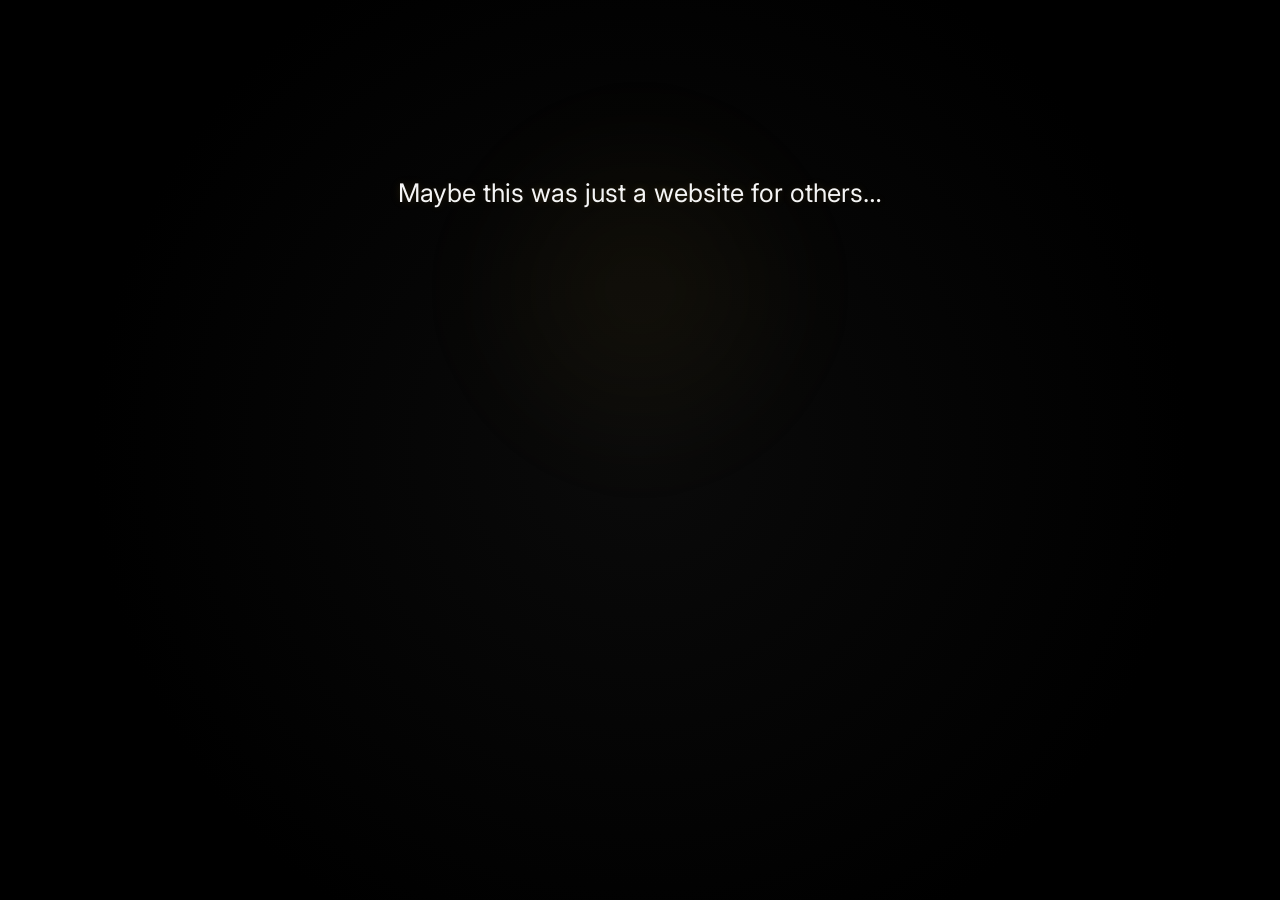
==== final.html @ 0adf1249 "Create final.html" ====
<!DOCTYPE html>
<html lang="en">
<head>
  <meta charset="UTF-8" />
  <meta name="viewport" content="width=device-width, initial-scale=1.0" />
  <title>One Last Thing...</title>

  <link href="https://fonts.googleapis.com/css2?family=Cinzel:wght@500;700&family=Inter:wght@300;400;500;600&display=swap" rel="stylesheet">

  <style>
    * {
      margin: 0;
      padding: 0;
      box-sizing: border-box;
    }

    body {
      background: radial-gradient(circle at center, #0a0a0a 0%, #000000 70%);
      color: #f8f4e8;
      font-family: 'Inter', sans-serif;
      height: 100vh;
      overflow: hidden;
      display: flex;
      justify-content: center;
      align-items: center;
      text-align: center;
      padding: 30px;
    }

    .final-container {
      max-width: 900px;
      width: 100%;
    }

    .line {
      opacity: 0;
      transform: translateY(25px);
      margin: 18px 0;
      font-size: clamp(1.2rem, 2vw, 2rem);
      line-height: 1.8;
      color: #f5f5f5;
      text-shadow: 0 0 8px rgba(212, 175, 55, 0.15),
                   0 0 16px rgba(212, 175, 55, 0.08);
      transition: opacity 1.4s ease, transform 1.4s ease;
    }

    .line.show {
      opacity: 1;
      transform: translateY(0);
    }

    .gold {
      color: #d4af37;
      font-family: 'Cinzel', serif;
      font-weight: 600;
      text-shadow: 0 0 10px rgba(212, 175, 55, 0.3),
                   0 0 20px rgba(212, 175, 55, 0.15);
    }

    .red {
      color: #c0392b;
      text-shadow: 0 0 10px rgba(192, 57, 43, 0.25),
                   0 0 20px rgba(192, 57, 43, 0.12);
    }

    .final-sign {
      margin-top: 40px;
      opacity: 0;
      font-size: 1rem;
      color: #aaa;
      letter-spacing: 1px;
      transition: opacity 1.5s ease;
    }

    .final-sign.show {
      opacity: 1;
    }

    .back-home {
      display: inline-block;
      margin-top: 35px;
      padding: 12px 28px;
      border-radius: 30px;
      text-decoration: none;
      color: #f5f5f5;
      border: 1px solid rgba(212, 175, 55, 0.35);
      background: rgba(255, 255, 255, 0.02);
      font-weight: 500;
      opacity: 0;
      transform: translateY(15px);
      transition: all 0.6s ease;
    }

    .back-home.show {
      opacity: 1;
      transform: translateY(0);
    }

    .back-home:hover {
      background: #d4af37;
      color: #000;
      box-shadow: 0 0 18px rgba(212, 175, 55, 0.25);
    }

    /* subtle ambient glow */
    body::before {
      content: "";
      position: fixed;
      width: 400px;
      height: 400px;
      background: radial-gradient(circle, rgba(212,175,55,0.06), transparent 70%);
      top: 10%;
      left: 50%;
      transform: translateX(-50%);
      filter: blur(30px);
      pointer-events: none;
    }

    @media (max-width: 600px) {
      .line {
        margin: 14px 0;
        line-height: 1.7;
      }
    }
  </style>
</head>
<body>

  <div class="final-container">
    <p class="line">Maybe this was just a website for others…</p>
    <p class="line">But for me…</p>
    <p class="line">It was a way to say <span class="gold">thank you</span>.</p>
    <p class="line">For your <span class="gold">care</span>.</p>
    <p class="line">For your <span class="gold">patience</span>.</p>
    <p class="line">For being in my life.</p>
    <p class="line gold red">You are truly special, Renu Mishra ❤️</p>

    <p class="final-sign">— Your Dever, Swayam 💟</p>

    <a href="index.html" class="back-home">Back to Home</a>
  </div>

  <script>
    const lines = document.querySelectorAll(".line");
    const sign = document.querySelector(".final-sign");
    const button = document.querySelector(".back-home");

    lines.forEach((line, index) => {
      setTimeout(() => {
        line.classList.add("show");
      }, index * 2200);
    });

    setTimeout(() => {
      sign.classList.add("show");
    }, lines.length * 2200 + 800);

    setTimeout(() => {
      button.classList.add("show");
    }, lines.length * 2200 + 1800);
  </script>

</body>
</html>
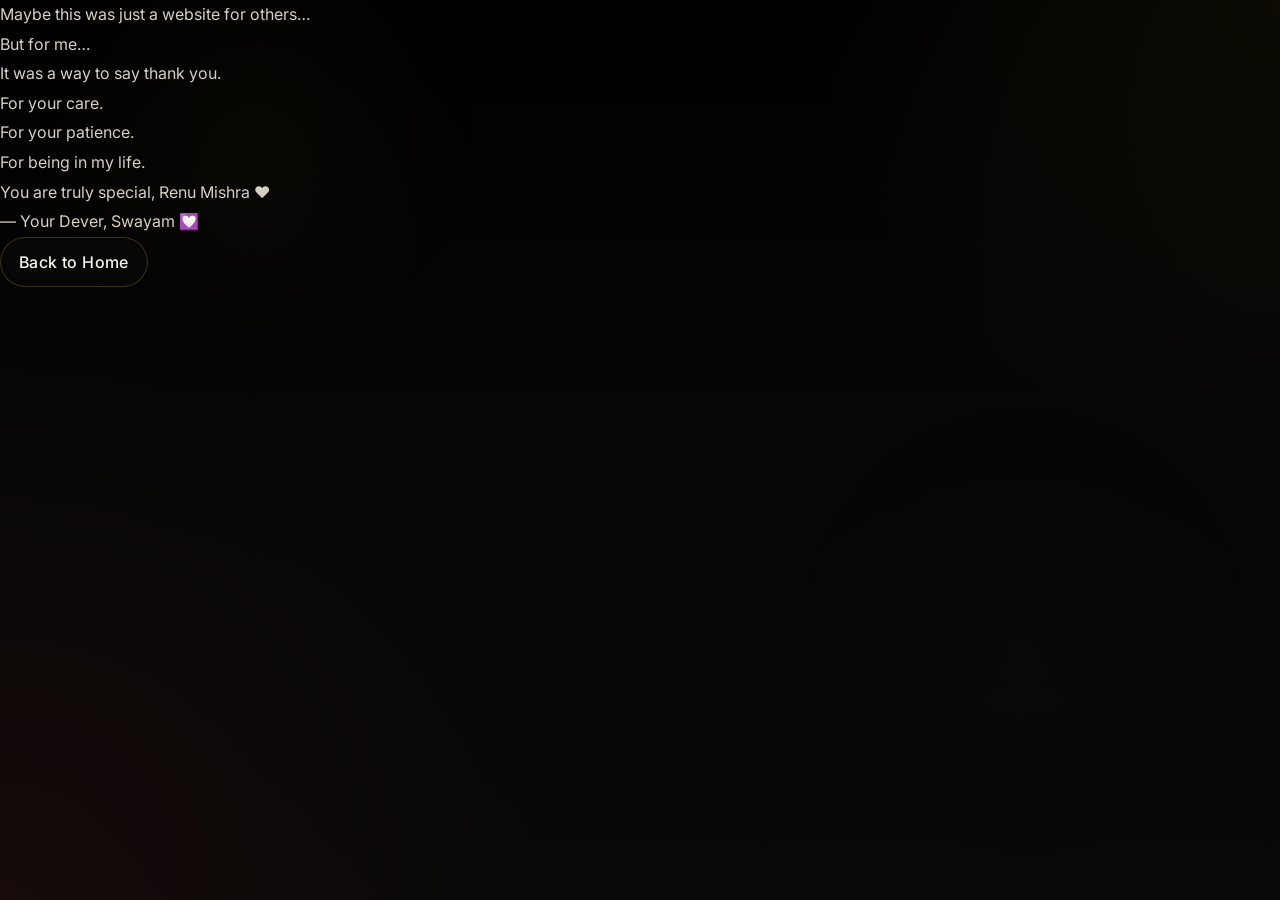
==== commit 86151210: "Update final.html" ====
--- a/final.html
+++ b/final.html
@@ -6,159 +6,24 @@
   <title>One Last Thing...</title>
 
   <link href="https://fonts.googleapis.com/css2?family=Cinzel:wght@500;700&family=Inter:wght@300;400;500;600&display=swap" rel="stylesheet">
-
-  <style>
-    * {
-      margin: 0;
-      padding: 0;
-      box-sizing: border-box;
-    }
-
-    body {
-      background: radial-gradient(circle at center, #0a0a0a 0%, #000000 70%);
-      color: #f8f4e8;
-      font-family: 'Inter', sans-serif;
-      height: 100vh;
-      overflow: hidden;
-      display: flex;
-      justify-content: center;
-      align-items: center;
-      text-align: center;
-      padding: 30px;
-    }
-
-    .final-container {
-      max-width: 900px;
-      width: 100%;
-    }
-
-    .line {
-      opacity: 0;
-      transform: translateY(25px);
-      margin: 18px 0;
-      font-size: clamp(1.2rem, 2vw, 2rem);
-      line-height: 1.8;
-      color: #f5f5f5;
-      text-shadow: 0 0 8px rgba(212, 175, 55, 0.15),
-                   0 0 16px rgba(212, 175, 55, 0.08);
-      transition: opacity 1.4s ease, transform 1.4s ease;
-    }
-
-    .line.show {
-      opacity: 1;
-      transform: translateY(0);
-    }
-
-    .gold {
-      color: #d4af37;
-      font-family: 'Cinzel', serif;
-      font-weight: 600;
-      text-shadow: 0 0 10px rgba(212, 175, 55, 0.3),
-                   0 0 20px rgba(212, 175, 55, 0.15);
-    }
-
-    .red {
-      color: #c0392b;
-      text-shadow: 0 0 10px rgba(192, 57, 43, 0.25),
-                   0 0 20px rgba(192, 57, 43, 0.12);
-    }
-
-    .final-sign {
-      margin-top: 40px;
-      opacity: 0;
-      font-size: 1rem;
-      color: #aaa;
-      letter-spacing: 1px;
-      transition: opacity 1.5s ease;
-    }
-
-    .final-sign.show {
-      opacity: 1;
-    }
-
-    .back-home {
-      display: inline-block;
-      margin-top: 35px;
-      padding: 12px 28px;
-      border-radius: 30px;
-      text-decoration: none;
-      color: #f5f5f5;
-      border: 1px solid rgba(212, 175, 55, 0.35);
-      background: rgba(255, 255, 255, 0.02);
-      font-weight: 500;
-      opacity: 0;
-      transform: translateY(15px);
-      transition: all 0.6s ease;
-    }
-
-    .back-home.show {
-      opacity: 1;
-      transform: translateY(0);
-    }
-
-    .back-home:hover {
-      background: #d4af37;
-      color: #000;
-      box-shadow: 0 0 18px rgba(212, 175, 55, 0.25);
-    }
-
-    /* subtle ambient glow */
-    body::before {
-      content: "";
-      position: fixed;
-      width: 400px;
-      height: 400px;
-      background: radial-gradient(circle, rgba(212,175,55,0.06), transparent 70%);
-      top: 10%;
-      left: 50%;
-      transform: translateX(-50%);
-      filter: blur(30px);
-      pointer-events: none;
-    }
-
-    @media (max-width: 600px) {
-      .line {
-        margin: 14px 0;
-        line-height: 1.7;
-      }
-    }
-  </style>
+  <link rel="stylesheet" href="style.css" />
 </head>
-<body>
+<body class="final-page">
 
   <div class="final-container">
-    <p class="line">Maybe this was just a website for others…</p>
-    <p class="line">But for me…</p>
-    <p class="line">It was a way to say <span class="gold">thank you</span>.</p>
-    <p class="line">For your <span class="gold">care</span>.</p>
-    <p class="line">For your <span class="gold">patience</span>.</p>
-    <p class="line">For being in my life.</p>
-    <p class="line gold red">You are truly special, Renu Mishra ❤️</p>
+    <p class="final-line">Maybe this was just a website for others…</p>
+    <p class="final-line">But for me…</p>
+    <p class="final-line">It was a way to say <span class="gold-text">thank you</span>.</p>
+    <p class="final-line">For your <span class="gold-text">care</span>.</p>
+    <p class="final-line">For your <span class="gold-text">patience</span>.</p>
+    <p class="final-line">For being in my life.</p>
+    <p class="final-line final-special">You are truly special, Renu Mishra ❤️</p>
 
     <p class="final-sign">— Your Dever, Swayam 💟</p>
 
-    <a href="index.html" class="back-home">Back to Home</a>
+    <a href="index.html" class="btn final-btn">Back to Home</a>
   </div>
 
-  <script>
-    const lines = document.querySelectorAll(".line");
-    const sign = document.querySelector(".final-sign");
-    const button = document.querySelector(".back-home");
-
-    lines.forEach((line, index) => {
-      setTimeout(() => {
-        line.classList.add("show");
-      }, index * 2200);
-    });
-
-    setTimeout(() => {
-      sign.classList.add("show");
-    }, lines.length * 2200 + 800);
-
-    setTimeout(() => {
-      button.classList.add("show");
-    }, lines.length * 2200 + 1800);
-  </script>
-
+  <script src="script.js"></script>
 </body>
 </html>
--- a/style.css
+++ b/style.css
@@ -0,0 +1,912 @@
+/* =========================================================
+   RESET + ROOT
+========================================================= */
+:root {
+  --bg-black: #030303;
+  --bg-deep: #080808;
+  --bg-soft: #111111;
+  --panel: rgba(255, 255, 255, 0.035);
+
+  --text-main: #f5f1e8;
+  --text-soft: #d7d0c4;
+  --text-muted: #a89f90;
+
+  --gold: #d4af37;
+  --gold-soft: #f5d67b;
+  --gold-glow: rgba(212, 175, 55, 0.22);
+
+  --red: #b33a32;
+  --red-soft: rgba(179, 58, 50, 0.18);
+
+  --border-gold: rgba(212, 175, 55, 0.18);
+  --border-soft: rgba(255, 255, 255, 0.08);
+
+  --shadow-deep: 0 20px 60px rgba(0, 0, 0, 0.75);
+  --shadow-gold: 0 0 35px rgba(212, 175, 55, 0.08);
+
+  --radius-xl: 24px;
+  --radius-lg: 18px;
+  --radius-pill: 999px;
+
+  --ease-smooth: 0.6s ease;
+  --ease-cinematic: 1s ease;
+}
+
+* {
+  margin: 0;
+  padding: 0;
+  box-sizing: border-box;
+}
+
+html {
+  scroll-behavior: smooth;
+}
+
+body {
+  min-height: 100vh;
+  overflow-x: hidden;
+  background:
+    radial-gradient(circle at top center, rgba(212, 175, 55, 0.05), transparent 28%),
+    radial-gradient(circle at 85% 85%, rgba(179, 58, 50, 0.04), transparent 22%),
+    linear-gradient(180deg, #000000 0%, #050505 40%, #090909 100%);
+  color: var(--text-main);
+  font-family: 'Inter', 'Open Sans', sans-serif;
+  opacity: 1;
+  transition: opacity 0.5s ease;
+  position: relative;
+}
+
+/* subtle cinematic ambient layer */
+body::before {
+  content: "";
+  position: fixed;
+  inset: 0;
+  pointer-events: none;
+  z-index: 0;
+  background:
+    radial-gradient(circle at 20% 15%, rgba(212, 175, 55, 0.03), transparent 18%),
+    radial-gradient(circle at 80% 70%, rgba(179, 58, 50, 0.025), transparent 20%);
+}
+
+/* =========================================================
+   TYPOGRAPHY
+========================================================= */
+h1, h2, h3 {
+  font-family: 'Cinzel', serif;
+  letter-spacing: 0.8px;
+}
+
+p {
+  line-height: 1.85;
+  color: var(--text-soft);
+}
+
+strong,
+b,
+span.highlight-text {
+  color: var(--gold-soft);
+}
+
+/* =========================================================
+   GENERIC ANIMATIONS
+========================================================= */
+.fade-in {
+  animation: fadeIn 1.2s ease forwards;
+}
+
+.fade-section {
+  opacity: 0;
+  transform: translateY(24px);
+  transition: opacity 0.9s ease, transform 0.9s ease;
+}
+
+.fade-section.visible,
+.scene.visible {
+  opacity: 1;
+  transform: translateY(0);
+}
+
+@keyframes fadeIn {
+  from {
+    opacity: 0;
+    transform: translateY(18px);
+  }
+  to {
+    opacity: 1;
+    transform: translateY(0);
+  }
+}
+
+/* =========================================================
+   SHARED BUTTONS
+========================================================= */
+.btn,
+.enter-btn {
+  display: inline-flex;
+  align-items: center;
+  justify-content: center;
+  gap: 8px;
+  border: none;
+  outline: none;
+  cursor: pointer;
+  text-decoration: none;
+  font-weight: 600;
+  letter-spacing: 0.4px;
+  transition: all var(--ease-smooth);
+  border-radius: var(--radius-pill);
+  font-family: 'Inter', sans-serif;
+}
+
+.enter-btn {
+  padding: 14px 28px;
+  color: #111;
+  background: linear-gradient(135deg, var(--gold-soft), var(--gold));
+  box-shadow:
+    0 0 18px rgba(212, 175, 55, 0.16),
+    0 10px 25px rgba(0, 0, 0, 0.35);
+  font-size: 0.95rem;
+}
+
+.enter-btn:hover {
+  transform: translateY(-2px) scale(1.02);
+  box-shadow:
+    0 0 26px rgba(212, 175, 55, 0.25),
+    0 14px 28px rgba(0, 0, 0, 0.4);
+}
+
+.btn {
+  padding: 14px 22px;
+  min-height: 50px;
+  border: 1px solid rgba(212, 175, 55, 0.24);
+  color: var(--text-main);
+  background: rgba(255, 255, 255, 0.02);
+  backdrop-filter: blur(8px);
+}
+
+.btn:hover {
+  transform: translateY(-3px);
+}
+
+.btn-gold {
+  background: linear-gradient(135deg, rgba(212, 175, 55, 0.95), rgba(164, 128, 26, 0.95));
+  color: #0b0b0b;
+  border-color: transparent;
+  box-shadow: 0 0 18px rgba(212, 175, 55, 0.14);
+}
+
+.btn-gold:hover {
+  box-shadow: 0 0 24px rgba(212, 175, 55, 0.22);
+}
+
+.btn-outline {
+  background: rgba(255, 255, 255, 0.015);
+  color: var(--gold-soft);
+}
+
+.btn-outline:hover {
+  background: rgba(212, 175, 55, 0.06);
+  border-color: rgba(212, 175, 55, 0.42);
+}
+
+/* =========================================================
+   INTRO SCREEN (INDEX.HTML)
+========================================================= */
+#intro-screen {
+  position: fixed;
+  inset: 0;
+  z-index: 9999;
+  display: flex;
+  align-items: center;
+  justify-content: center;
+  padding: 24px;
+  background:
+    radial-gradient(circle at 50% 20%, rgba(212, 175, 55, 0.08), transparent 30%),
+    linear-gradient(180deg, rgba(0,0,0,0.96), rgba(4,4,4,0.98));
+  opacity: 1;
+  transition: opacity 0.8s ease, visibility 0.8s ease;
+}
+
+#intro-screen.hidden-intro {
+  opacity: 0;
+  visibility: hidden;
+  pointer-events: none;
+}
+
+.intro-overlay {
+  position: absolute;
+  inset: 0;
+  background:
+    radial-gradient(circle at 50% 15%, rgba(212, 175, 55, 0.05), transparent 30%),
+    radial-gradient(circle at 80% 80%, rgba(179, 58, 50, 0.03), transparent 25%);
+  pointer-events: none;
+}
+
+.intro-content {
+  position: relative;
+  z-index: 2;
+  width: min(760px, 100%);
+  text-align: center;
+  padding: clamp(24px, 5vw, 50px);
+  border: 1px solid rgba(212, 175, 55, 0.12);
+  border-radius: var(--radius-xl);
+  background: rgba(255, 255, 255, 0.02);
+  backdrop-filter: blur(12px);
+  box-shadow: var(--shadow-deep), var(--shadow-gold);
+}
+
+.intro-tag {
+  display: inline-block;
+  margin-bottom: 14px;
+  font-size: 0.78rem;
+  text-transform: uppercase;
+  letter-spacing: 2px;
+  color: var(--gold-soft);
+  opacity: 0.9;
+}
+
+.intro-content h1 {
+  font-size: clamp(2rem, 5vw, 4.4rem);
+  line-height: 1.25;
+  color: var(--text-main);
+  margin-bottom: 18px;
+  text-shadow: 0 0 18px rgba(212, 175, 55, 0.06);
+}
+
+.intro-content h1 span {
+  color: var(--gold-soft);
+}
+
+.intro-subtext {
+  max-width: 620px;
+  margin: 0 auto 28px;
+  font-size: 1rem;
+  color: var(--text-muted);
+}
+
+/* =========================================================
+   HOME PAGE (INDEX.HTML)
+========================================================= */
+.home-experience {
+  position: relative;
+  z-index: 1;
+  width: min(1100px, 92%);
+  margin: 0 auto;
+  padding: 120px 0 60px;
+}
+
+.hero-letter {
+  margin-bottom: 36px;
+}
+
+.hero-inner {
+  text-align: center;
+  padding: clamp(24px, 4vw, 40px);
+}
+
+.hero-label,
+.section-tag,
+.letter-mark,
+.scene-label,
+.final-tag {
+  display: inline-block;
+  font-size: 0.76rem;
+  text-transform: uppercase;
+  letter-spacing: 2px;
+  color: var(--gold-soft);
+  margin-bottom: 14px;
+}
+
+.hero-inner h1 {
+  font-size: clamp(2.2rem, 5vw, 4.8rem);
+  color: var(--gold-soft);
+  margin-bottom: 16px;
+  text-shadow: 0 0 18px rgba(212, 175, 55, 0.08);
+}
+
+.hero-subtext {
+  max-width: 720px;
+  margin: 0 auto;
+  font-size: 1rem;
+  color: var(--text-muted);
+}
+
+.letter-section {
+  margin-bottom: 46px;
+}
+
+.letter-card,
+.final-card {
+  position: relative;
+  max-width: 820px;
+  margin: 0 auto;
+  padding: clamp(26px, 5vw, 48px);
+  border-radius: var(--radius-xl);
+  border: 1px solid var(--border-gold);
+  background:
+    linear-gradient(180deg, rgba(255,255,255,0.03), rgba(255,255,255,0.02));
+  backdrop-filter: blur(10px);
+  box-shadow: var(--shadow-deep);
+  overflow: hidden;
+}
+
+.letter-card::before,
+.final-card::before {
+  content: "";
+  position: absolute;
+  top: 0;
+  left: 26px;
+  right: 26px;
+  height: 1px;
+  background: linear-gradient(to right, transparent, rgba(212, 175, 55, 0.7), transparent);
+  opacity: 0.7;
+}
+
+.letter-card p,
+.final-card p {
+  margin-bottom: 18px;
+  font-size: 1rem;
+}
+
+.highlight-line {
+  margin-top: 18px;
+  color: var(--gold-soft);
+  font-weight: 600;
+}
+
+.navigation-section {
+  margin: 24px auto 36px;
+  text-align: center;
+}
+
+.section-heading {
+  margin-bottom: 24px;
+}
+
+.section-heading h2 {
+  font-size: clamp(1.6rem, 3vw, 2.5rem);
+  color: var(--text-main);
+}
+
+.buttons {
+  display: flex;
+  flex-wrap: wrap;
+  justify-content: center;
+  gap: 14px;
+  max-width: 850px;
+  margin: 0 auto;
+}
+
+.site-footer {
+  margin-top: 40px;
+  text-align: center;
+  font-size: 0.92rem;
+  color: var(--text-muted);
+}
+
+.site-footer span {
+  color: var(--gold-soft);
+}
+
+/* =========================================================
+   STORY PAGE (STORY.HTML)
+========================================================= */
+.story-page {
+  background:
+    radial-gradient(circle at 50% 12%, rgba(212, 175, 55, 0.04), transparent 22%),
+    radial-gradient(circle at 85% 80%, rgba(179, 58, 50, 0.04), transparent 18%),
+    linear-gradient(180deg, #000000 0%, #050505 35%, #090909 100%);
+}
+
+/* Intro for story page */
+#intro {
+  position: fixed;
+  inset: 0;
+  z-index: 9999;
+  display: flex;
+  align-items: center;
+  justify-content: center;
+  padding: 24px;
+  background:
+    radial-gradient(circle at center, rgba(212, 175, 55, 0.05), transparent 28%),
+    linear-gradient(180deg, rgba(0,0,0,0.96), rgba(0,0,0,0.99));
+  opacity: 1;
+  transition: opacity 0.8s ease;
+}
+
+#intro .intro-content {
+  max-width: 720px;
+}
+
+#intro .intro-content h1 {
+  font-size: clamp(1.8rem, 5vw, 4rem);
+  color: var(--gold-soft);
+}
+
+#intro .intro-subtext {
+  margin-bottom: 26px;
+}
+
+/* Tunnel */
+#tunnel {
+  position: fixed;
+  inset: 0;
+  z-index: 9998;
+  display: flex;
+  align-items: center;
+  justify-content: center;
+  background:
+    radial-gradient(circle, rgba(0,0,0,1) 0%, rgba(0,0,0,0.98) 60%, rgba(0,0,0,1) 100%);
+  opacity: 0;
+  pointer-events: none;
+  transition: opacity 0.8s ease;
+}
+
+.tunnel-ring {
+  width: 90px;
+  height: 90px;
+  border-radius: 50%;
+  border: 2px solid rgba(245, 214, 123, 0.9);
+  box-shadow:
+    0 0 20px rgba(245, 214, 123, 0.5),
+    0 0 40px rgba(245, 214, 123, 0.18);
+  transform: scale(1);
+  opacity: 1;
+  transition: transform 1.2s ease-out, opacity 1.2s ease-out;
+}
+
+.story-experience {
+  position: relative;
+  z-index: 1;
+}
+
+/* Scenes */
+.scene {
+  min-height: 100vh;
+  display: flex;
+  align-items: center;
+  justify-content: center;
+  padding: clamp(30px, 5vw, 60px);
+  text-align: center;
+  opacity: 0;
+  transform: translateY(40px);
+  transition: opacity 0.9s ease, transform 0.9s ease;
+  position: relative;
+  overflow: hidden;
+}
+
+.scene::before {
+  content: "";
+  position: absolute;
+  inset: 0;
+  pointer-events: none;
+  opacity: 0.9;
+}
+
+.scene-content {
+  position: relative;
+  z-index: 2;
+  width: min(850px, 100%);
+  padding: clamp(16px, 4vw, 28px);
+}
+
+.scene h1,
+.scene h2 {
+  font-size: clamp(2rem, 5vw, 4rem);
+  line-height: 1.35;
+  color: var(--text-main);
+  margin-bottom: 14px;
+}
+
+.scene p {
+  max-width: 700px;
+  margin: 0 auto;
+  font-size: clamp(0.98rem, 2vw, 1.08rem);
+  color: var(--text-soft);
+}
+
+.hero-scene {
+  background:
+    radial-gradient(circle at 50% 20%, rgba(212, 175, 55, 0.08), transparent 24%),
+    linear-gradient(180deg, #000000 0%, #060606 100%);
+}
+
+.hero-scene::before {
+  background:
+    radial-gradient(circle at 50% 20%, rgba(212, 175, 55, 0.04), transparent 26%);
+}
+
+.dark {
+  background:
+    linear-gradient(180deg, #060606 0%, #0a0a0a 100%);
+}
+
+.dark::before {
+  background:
+    radial-gradient(circle at 50% 50%, rgba(255,255,255,0.015), transparent 35%);
+}
+
+.red {
+  background:
+    radial-gradient(circle at 50% 60%, rgba(179, 58, 50, 0.10), transparent 35%),
+    linear-gradient(180deg, #080808 0%, #120707 100%);
+}
+
+.red h2,
+.red h1 {
+  color: #f1d7d4;
+}
+
+.red::before {
+  background:
+    radial-gradient(circle at 50% 50%, rgba(179, 58, 50, 0.06), transparent 35%);
+}
+
+.gold {
+  background:
+    radial-gradient(circle at 50% 30%, rgba(212, 175, 55, 0.09), transparent 30%),
+    linear-gradient(180deg, #080808 0%, #0f0c05 100%);
+}
+
+.gold h2,
+.gold h1 {
+  color: var(--gold-soft);
+}
+
+.gold::before {
+  background:
+    radial-gradient(circle at 50% 40%, rgba(212, 175, 55, 0.06), transparent 30%);
+}
+
+.final-scene {
+  min-height: auto;
+  padding: 90px 20px 100px;
+  background:
+    radial-gradient(circle at 50% 10%, rgba(212, 175, 55, 0.05), transparent 25%),
+    linear-gradient(180deg, #060606 0%, #090909 100%);
+}
+
+.final-card h2 {
+  font-size: clamp(1.8rem, 4vw, 3.2rem);
+  color: var(--gold-soft);
+  margin-bottom: 16px;
+}
+
+.signature {
+  margin-top: 18px;
+  font-size: 1rem;
+  color: var(--text-muted);
+}
+
+.signature span {
+  color: var(--gold-soft);
+  font-weight: 600;
+}
+
+/* =========================================================
+   SMALL IMPROVEMENTS / FALLBACKS
+========================================================= */
+.container {
+  position: relative;
+  z-index: 1;
+  max-width: 700px;
+  margin: 60px auto;
+  padding: 40px;
+  border-radius: 18px;
+  background: rgba(17, 17, 17, 0.9);
+  border: 1px solid rgba(212, 175, 55, 0.15);
+  box-shadow: 0 15px 40px rgba(0,0,0,0.7);
+}
+
+/* old fallback highlight class */
+.highlight {
+  font-weight: 600;
+  color: var(--gold-soft);
+}
+
+/* =========================================================
+   RESPONSIVE
+========================================================= */
+@media (max-width: 768px) {
+  .home-experience {
+    padding: 100px 0 40px;
+  }
+
+  .intro-content {
+    padding: 24px 18px;
+  }
+
+  .intro-content h1 {
+    line-height: 1.35;
+  }
+
+  .buttons {
+    flex-direction: column;
+    align-items: center;
+  }
+
+  .btn {
+    width: min(320px, 100%);
+  }
+
+  .scene {
+    min-height: 92vh;
+  }
+
+  .scene h1,
+  .scene h2 {
+    line-height: 1.45;
+  }
+
+  .letter-card,
+  .final-card {
+    padding: 24px 20px;
+  }
+}
+
+@media (max-width: 480px) {
+  .intro-tag,
+  .hero-label,
+  .section-tag,
+  .letter-mark,
+  .scene-label,
+  .final-tag {
+    letter-spacing: 1.4px;
+    font-size: 0.72rem;
+  }
+
+  .enter-btn {
+    width: 100%;
+    max-width: 260px;
+  }
+
+  .scene {
+    padding: 26px 18px;
+  }
+}
+/* =========================
+   💌 PREMIUM MESSAGE PAGE
+   Black + Gold + Soft Red
+========================= */
+
+/* Smooth background glow */
+body {
+  background:
+    radial-gradient(circle at top right, rgba(212, 175, 55, 0.06), transparent 30%),
+    radial-gradient(circle at bottom left, rgba(192, 57, 43, 0.08), transparent 35%),
+    linear-gradient(180deg, #000000 0%, #050505 40%, #080808 100%);
+  color: #f8f4ec;
+}
+
+/* Main container upgrade */
+.container {
+  max-width: 760px;
+  margin: 60px auto;
+  padding: 45px 30px;
+  border-radius: 22px;
+  background: linear-gradient(145deg, rgba(12,12,12,0.96), rgba(18,18,18,0.92));
+  border: 1px solid rgba(212, 175, 55, 0.18);
+  box-shadow:
+    0 0 0 1px rgba(212, 175, 55, 0.03),
+    0 20px 60px rgba(0, 0, 0, 0.85),
+    0 0 35px rgba(212, 175, 55, 0.05),
+    0 0 25px rgba(192, 57, 43, 0.04);
+  position: relative;
+  overflow: hidden;
+}
+
+/* Soft glow border effect */
+.container::before {
+  content: "";
+  position: absolute;
+  inset: 0;
+  border-radius: 22px;
+  padding: 1px;
+  background: linear-gradient(
+    135deg,
+    rgba(212, 175, 55, 0.25),
+    rgba(192, 57, 43, 0.12),
+    rgba(212, 175, 55, 0.08)
+  );
+  -webkit-mask: 
+    linear-gradient(#fff 0 0) content-box, 
+    linear-gradient(#fff 0 0);
+  -webkit-mask-composite: xor;
+          mask-composite: exclude;
+  pointer-events: none;
+}
+
+/* Title */
+.container h1 {
+  font-family: 'Cinzel', serif;
+  text-align: center;
+  font-size: 2rem;
+  color: #f3d27a;
+  margin-bottom: 22px;
+  letter-spacing: 1px;
+  text-shadow:
+    0 0 10px rgba(212, 175, 55, 0.18),
+    0 0 22px rgba(212, 175, 55, 0.08);
+}
+
+/* Paragraphs */
+.container p {
+  font-size: 16px;
+  line-height: 1.9;
+  text-align: center;
+  color: #ece7de;
+  margin-bottom: 14px;
+}
+
+/* Highlight line */
+.highlight {
+  text-align: center;
+  font-weight: 600;
+  color: #f1c96a;
+  margin-top: 8px;
+  margin-bottom: 28px;
+  text-shadow: 0 0 8px rgba(212, 175, 55, 0.08);
+}
+
+/* =========================
+   💌 FORM STYLING
+========================= */
+
+.message-form {
+  margin-top: 18px;
+  display: flex;
+  flex-direction: column;
+  gap: 16px;
+}
+
+/* Input + Textarea */
+.message-form input,
+.message-form textarea {
+  width: 100%;
+  padding: 15px 18px;
+  border-radius: 16px;
+  border: 1px solid rgba(212, 175, 55, 0.16);
+  background: linear-gradient(180deg, #0a0a0a, #101010);
+  color: #f8f4ec;
+  font-size: 15px;
+  font-family: 'Inter', sans-serif;
+  outline: none;
+  transition: all 0.35s ease;
+  box-shadow: inset 0 0 0 1px rgba(255,255,255,0.01);
+}
+
+/* Placeholder */
+.message-form input::placeholder,
+.message-form textarea::placeholder {
+  color: rgba(245, 245, 245, 0.45);
+}
+
+/* Focus effect */
+.message-form input:focus,
+.message-form textarea:focus {
+  border-color: rgba(212, 175, 55, 0.55);
+  box-shadow:
+    0 0 0 3px rgba(212, 175, 55, 0.05),
+    0 0 14px rgba(212, 175, 55, 0.08),
+    0 0 10px rgba(192, 57, 43, 0.05);
+  transform: translateY(-1px);
+}
+
+/* Textarea */
+.message-form textarea {
+  resize: vertical;
+  min-height: 170px;
+  line-height: 1.7;
+}
+
+/* =========================
+   🔘 BUTTONS
+========================= */
+
+/* Main button style */
+.btn {
+  text-align: center;
+  padding: 13px 18px;
+  border-radius: 999px;
+  border: 1px solid rgba(212, 175, 55, 0.26);
+  background: rgba(255, 255, 255, 0.015);
+  color: #f8f4ec;
+  text-decoration: none;
+  font-weight: 500;
+  letter-spacing: 0.4px;
+  transition: all 0.35s ease;
+  cursor: pointer;
+  backdrop-filter: blur(4px);
+}
+
+/* Premium hover */
+.btn:hover {
+  background: linear-gradient(135deg, #d4af37, #f1d27a);
+  color: #050505;
+  transform: translateY(-2px) scale(1.02);
+  box-shadow:
+    0 10px 25px rgba(212, 175, 55, 0.18),
+    0 0 18px rgba(212, 175, 55, 0.14);
+}
+
+/* Submit button inside form */
+.message-form .btn {
+  margin-top: 6px;
+  background: linear-gradient(135deg, rgba(212,175,55,0.12), rgba(192,57,43,0.08));
+  border: 1px solid rgba(212, 175, 55, 0.28);
+}
+
+.message-form .btn:hover {
+  background: linear-gradient(135deg, #d4af37, #c0392b);
+  color: #fff;
+  box-shadow:
+    0 12px 28px rgba(192, 57, 43, 0.18),
+    0 0 18px rgba(212, 175, 55, 0.15);
+}
+
+/* Button group */
+.buttons {
+  margin-top: 28px;
+  display: flex;
+  flex-direction: column;
+  gap: 14px;
+}
+
+/* Footer */
+footer {
+  margin-top: 30px;
+  text-align: center;
+  font-size: 13px;
+  color: rgba(245, 245, 245, 0.55);
+  letter-spacing: 0.4px;
+}
+
+/* =========================
+   ✨ FADE IN
+========================= */
+
+.fade-in {
+  animation: luxuryFade 1.2s ease;
+}
+
+@keyframes luxuryFade {
+  from {
+    opacity: 0;
+    transform: translateY(24px);
+  }
+  to {
+    opacity: 1;
+    transform: translateY(0);
+  }
+}
+
+/* =========================
+   📱 MOBILE
+========================= */
+
+@media (max-width: 768px) {
+  .container {
+    margin: 30px 16px;
+    padding: 30px 20px;
+    border-radius: 18px;
+  }
+
+  .container h1 {
+    font-size: 1.65rem;
+  }
+
+  .container p {
+    font-size: 15px;
+    line-height: 1.8;
+  }
+
+  .message-form input,
+  .message-form textarea {
+    padding: 14px 15px;
+    border-radius: 14px;
+  }
+
+  .btn {
+    padding: 12px 16px;
+    font-size: 14px;
+  }
+}
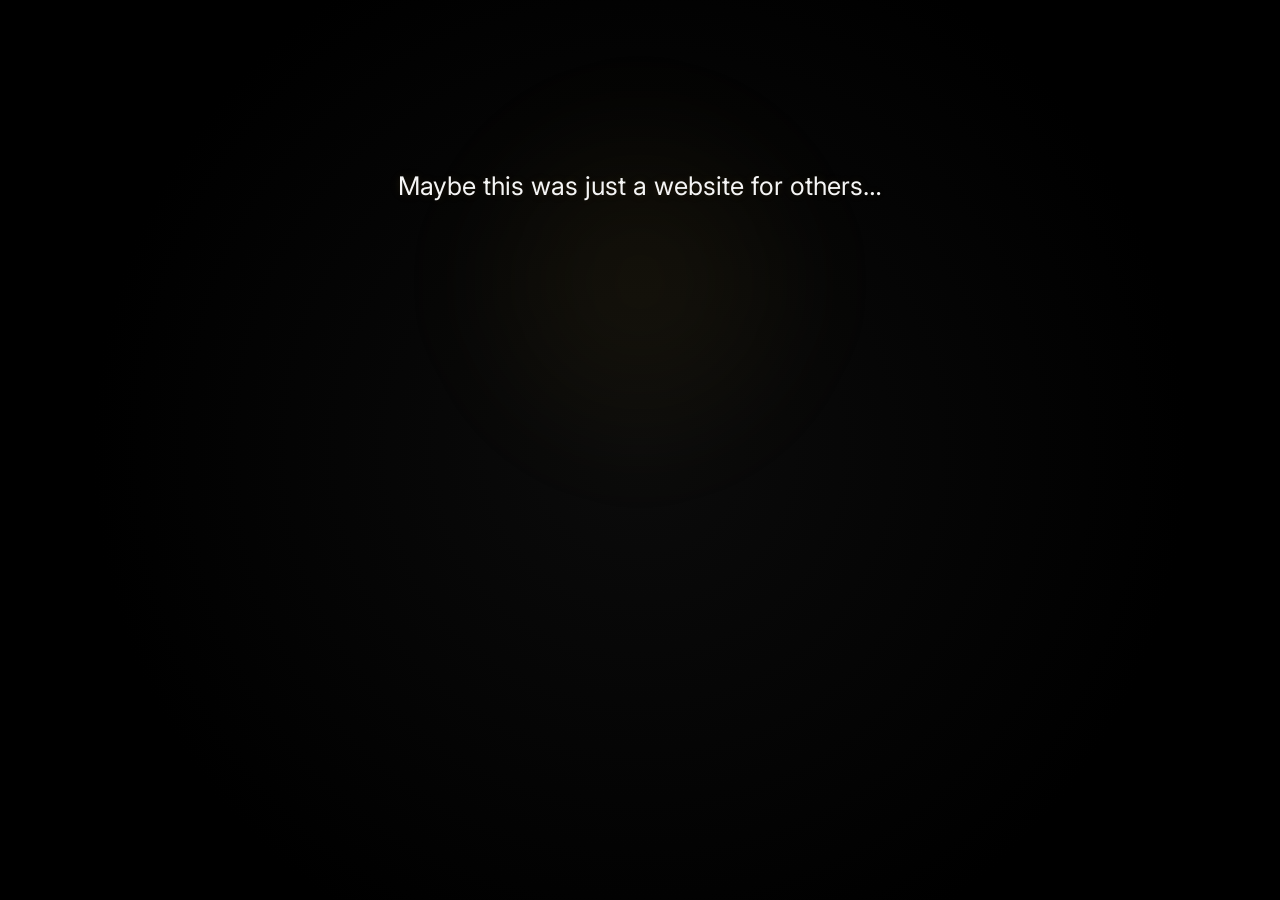
==== commit 7ec92873: "Update final.html" ====
--- a/final.html
+++ b/final.html
@@ -24,6 +24,30 @@
     <a href="index.html" class="btn final-btn">Back to Home</a>
   </div>
 
-  <script src="script.js"></script>
+  <script>
+    document.addEventListener("DOMContentLoaded", () => {
+      const finalLines = document.querySelectorAll(".final-line");
+      const finalSign = document.querySelector(".final-sign");
+      const finalBtn = document.querySelector(".final-btn");
+
+      // Make sure body is visible
+      document.body.style.opacity = "1";
+
+      finalLines.forEach((line, index) => {
+        setTimeout(() => {
+          line.classList.add("show");
+        }, index * 2200);
+      });
+
+      setTimeout(() => {
+        if (finalSign) finalSign.classList.add("show");
+      }, finalLines.length * 2200 + 800);
+
+      setTimeout(() => {
+        if (finalBtn) finalBtn.classList.add("show");
+      }, finalLines.length * 2200 + 1800);
+    });
+  </script>
+
 </body>
 </html>
--- a/style.css
+++ b/style.css
@@ -909,4 +909,112 @@
     padding: 12px 16px;
     font-size: 14px;
   }
-}
+}/* =========================
+   FINAL PAGE (final.html)
+========================= */
+
+.final-page {
+  background: radial-gradient(circle at center, #0b0b0b 0%, #000000 70%);
+  color: #f8f4e8;
+  font-family: 'Inter', sans-serif;
+  min-height: 100vh;
+  overflow: hidden;
+  display: flex;
+  justify-content: center;
+  align-items: center;
+  text-align: center;
+  padding: 30px;
+  position: relative;
+}
+
+.final-page::before {
+  content: "";
+  position: fixed;
+  width: 420px;
+  height: 420px;
+  background: radial-gradient(circle, rgba(212,175,55,0.07), transparent 70%);
+  top: 8%;
+  left: 50%;
+  transform: translateX(-50%);
+  filter: blur(35px);
+  pointer-events: none;
+  z-index: 0;
+}
+
+.final-container {
+  max-width: 900px;
+  width: 100%;
+  position: relative;
+  z-index: 1;
+}
+
+.final-line {
+  opacity: 0;
+  transform: translateY(25px);
+  margin: 18px 0;
+  font-size: clamp(1.2rem, 2vw, 2rem);
+  line-height: 1.8;
+  color: #f5f5f5;
+  text-shadow: 0 0 8px rgba(212, 175, 55, 0.12),
+               0 0 16px rgba(212, 175, 55, 0.08);
+  transition: opacity 1.4s ease, transform 1.4s ease;
+}
+
+.final-line.show {
+  opacity: 1;
+  transform: translateY(0);
+}
+
+.gold-text {
+  color: #d4af37;
+  font-family: 'Cinzel', serif;
+  font-weight: 600;
+  text-shadow: 0 0 10px rgba(212, 175, 55, 0.28),
+               0 0 20px rgba(212, 175, 55, 0.12);
+}
+
+.final-special {
+  color: #c0392b;
+  font-family: 'Cinzel', serif;
+  font-weight: 600;
+  text-shadow: 0 0 10px rgba(192, 57, 43, 0.22),
+               0 0 20px rgba(192, 57, 43, 0.10);
+}
+
+.final-sign {
+  margin-top: 40px;
+  opacity: 0;
+  font-size: 1rem;
+  color: #aaa;
+  letter-spacing: 1px;
+  transition: opacity 1.5s ease;
+}
+
+.final-sign.show {
+  opacity: 1;
+}
+
+.final-btn {
+  display: inline-block;
+  margin-top: 35px;
+  opacity: 0;
+  transform: translateY(15px);
+  transition: all 0.8s ease;
+}
+
+.final-btn.show {
+  opacity: 1;
+  transform: translateY(0);
+}
+
+@media (max-width: 600px) {
+  .final-line {
+    margin: 14px 0;
+    line-height: 1.7;
+  }
+
+  .final-sign {
+    font-size: 0.9rem;
+  }
+}
+
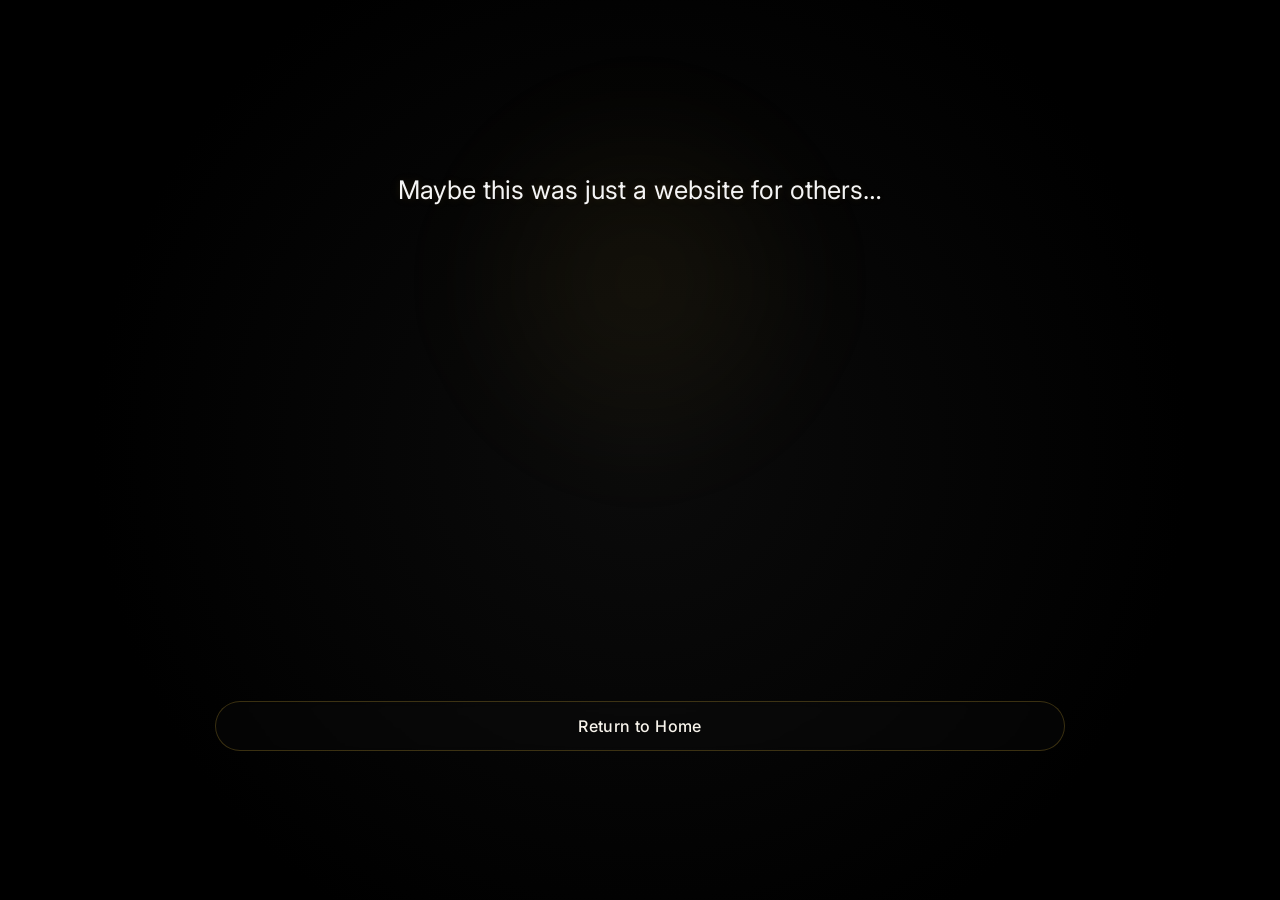
==== commit 1b43674e: "Update final.html" ====
--- a/final.html
+++ b/final.html
@@ -20,9 +20,9 @@
     <p class="final-line final-special">You are truly special, Renu Mishra ❤️</p>
 
     <p class="final-sign">— Your Dever, Swayam 💟</p>
-
-    <a href="index.html" class="btn final-btn">Back to Home</a>
-  </div>
+<div class="buttons">
+  <a href="index.html" class="btn">Return to Home</a>
+</div>
 
   <script>
     document.addEventListener("DOMContentLoaded", () => {
--- a/style.css
+++ b/style.css
@@ -1017,4 +1017,310 @@
     font-size: 0.9rem;
   }
 }
-
+/* =========================================
+   MEMORIES PAGE
+========================================= */
+
+.memories-page {
+  max-width: 1200px;
+  margin: 0 auto;
+  padding: 80px 20px 100px;
+}
+
+/* HERO */
+.memories-hero {
+  text-align: center;
+  margin-bottom: 80px;
+}
+
+.memories-hero h1 {
+  font-family: 'Cinzel', serif;
+  font-size: clamp(2.2rem, 5vw, 4rem);
+  font-weight: 700;
+  color: #f5d78e;
+  letter-spacing: 1px;
+  margin-bottom: 18px;
+  text-shadow: 0 0 18px rgba(245, 215, 142, 0.12);
+}
+
+.memories-intro {
+  font-size: 1.05rem;
+  line-height: 1.9;
+  color: rgba(255, 255, 255, 0.82);
+  max-width: 700px;
+  margin: 0 auto;
+  font-style: italic;
+}
+
+/* SECTION TITLE */
+.section-title {
+  font-family: 'Cinzel', serif;
+  font-size: clamp(1.5rem, 3vw, 2.4rem);
+  color: #f1c86b;
+  text-align: center;
+  margin-bottom: 50px;
+  letter-spacing: 0.8px;
+  text-shadow: 0 0 12px rgba(241, 200, 107, 0.08);
+}
+
+/* TIMELINE */
+.timeline-section {
+  position: relative;
+  margin-bottom: 90px;
+}
+
+.timeline {
+  position: relative;
+  max-width: 1000px;
+  margin: 0 auto;
+  padding: 20px 0;
+}
+
+/* Center line */
+.timeline::before {
+  content: "";
+  position: absolute;
+  top: 0;
+  left: 50%;
+  width: 3px;
+  height: 100%;
+  transform: translateX(-50%);
+  background: linear-gradient(
+    to bottom,
+    rgba(255, 215, 120, 0.15),
+    rgba(210, 45, 45, 0.65),
+    rgba(255, 215, 120, 0.15)
+  );
+  box-shadow: 0 0 18px rgba(210, 45, 45, 0.18);
+  border-radius: 999px;
+}
+
+.timeline-item {
+  position: relative;
+  width: 50%;
+  padding: 12px 40px;
+  margin-bottom: 35px;
+}
+
+.timeline-item.left {
+  left: 0;
+  text-align: right;
+}
+
+.timeline-item.right {
+  left: 50%;
+  text-align: left;
+}
+
+.timeline-dot {
+  position: absolute;
+  top: 28px;
+  width: 16px;
+  height: 16px;
+  border-radius: 50%;
+  background: radial-gradient(circle, #ffd977 0%, #d12f2f 100%);
+  box-shadow: 0 0 18px rgba(255, 217, 119, 0.35), 0 0 10px rgba(209, 47, 47, 0.25);
+  z-index: 2;
+}
+
+.timeline-item.left .timeline-dot {
+  right: -8px;
+}
+
+.timeline-item.right .timeline-dot {
+  left: -8px;
+}
+
+.timeline-card {
+  position: relative;
+  background:
+    linear-gradient(145deg, rgba(255,255,255,0.03), rgba(255,255,255,0.01)),
+    rgba(10, 10, 10, 0.86);
+  border: 1px solid rgba(255, 215, 120, 0.12);
+  border-radius: 20px;
+  padding: 22px 24px;
+  backdrop-filter: blur(8px);
+  box-shadow:
+    0 8px 30px rgba(0, 0, 0, 0.35),
+    0 0 20px rgba(255, 215, 120, 0.03);
+  transition: transform 0.35s ease, box-shadow 0.35s ease, border-color 0.35s ease;
+}
+
+.timeline-card:hover {
+  transform: translateY(-4px);
+  border-color: rgba(255, 215, 120, 0.25);
+  box-shadow:
+    0 12px 35px rgba(0, 0, 0, 0.45),
+    0 0 22px rgba(209, 47, 47, 0.08);
+}
+
+.timeline-date {
+  display: inline-block;
+  font-family: 'Cinzel', serif;
+  font-size: 1rem;
+  color: #ffd977;
+  margin-bottom: 12px;
+  letter-spacing: 0.6px;
+}
+
+.timeline-card p {
+  color: rgba(255, 255, 255, 0.84);
+  font-size: 1rem;
+  line-height: 1.8;
+  margin: 0;
+}
+
+.gold-text {
+  color: #ffd977;
+  font-weight: 600;
+  text-shadow: 0 0 8px rgba(255, 217, 119, 0.15);
+}
+
+/* DIVIDER */
+.memories-divider {
+  text-align: center;
+  margin: 60px 0 80px;
+}
+
+.memories-divider p {
+  font-size: 1rem;
+  color: rgba(255, 255, 255, 0.72);
+  font-style: italic;
+  letter-spacing: 0.3px;
+}
+
+/* GALLERY */
+.gallery-section {
+  margin-bottom: 90px;
+}
+
+.photo-gallery {
+  display: grid;
+  grid-template-columns: repeat(2, minmax(0, 1fr));
+  gap: 28px;
+  max-width: 1050px;
+  margin: 0 auto;
+}
+
+.photo-card {
+  background:
+    linear-gradient(145deg, rgba(255,255,255,0.03), rgba(255,255,255,0.01)),
+    rgba(10, 10, 10, 0.82);
+  border: 1px solid rgba(255, 215, 120, 0.10);
+  border-radius: 22px;
+  overflow: hidden;
+  box-shadow:
+    0 8px 28px rgba(0, 0, 0, 0.35),
+    0 0 18px rgba(255, 215, 120, 0.03);
+  transition: transform 0.4s ease, box-shadow 0.4s ease, border-color 0.4s ease;
+}
+
+.photo-card:hover {
+  transform: translateY(-6px) scale(1.01);
+  border-color: rgba(209, 47, 47, 0.22);
+  box-shadow:
+    0 14px 38px rgba(0, 0, 0, 0.45),
+    0 0 18px rgba(209, 47, 47, 0.08);
+}
+
+.photo-card img {
+  width: 100%;
+  height: 280px;
+  object-fit: cover;
+  display: block;
+  filter: brightness(0.9) contrast(1.05) saturate(0.95);
+  transition: transform 0.5s ease, filter 0.5s ease;
+}
+
+.photo-card:hover img {
+  transform: scale(1.04);
+  filter: brightness(0.98) contrast(1.08) saturate(1);
+}
+
+.photo-caption {
+  padding: 18px 18px 22px;
+  font-size: 0.96rem;
+  line-height: 1.7;
+  color: rgba(255, 255, 255, 0.8);
+  text-align: center;
+  font-style: italic;
+}
+
+/* CLOSING */
+.memories-closing {
+  text-align: center;
+  margin: 20px auto 60px;
+  max-width: 750px;
+}
+
+.memories-closing p {
+  font-size: 1.08rem;
+  line-height: 2;
+  color: rgba(255, 255, 255, 0.84);
+  font-style: italic;
+}
+
+/* =========================================
+   RESPONSIVE
+========================================= */
+
+@media (max-width: 900px) {
+  .timeline::before {
+    left: 22px;
+    transform: none;
+  }
+
+  .timeline-item {
+    width: 100%;
+    left: 0 !important;
+    text-align: left !important;
+    padding: 10px 0 10px 55px;
+    margin-bottom: 28px;
+  }
+
+  .timeline-item.left .timeline-dot,
+  .timeline-item.right .timeline-dot {
+    left: 14px;
+    right: auto;
+  }
+
+  .photo-gallery {
+    grid-template-columns: 1fr;
+    gap: 22px;
+  }
+
+  .photo-card img {
+    height: 240px;
+  }
+}
+
+@media (max-width: 600px) {
+  .memories-page {
+    padding: 60px 16px 80px;
+  }
+
+  .memories-hero {
+    margin-bottom: 60px;
+  }
+
+  .timeline-card {
+    padding: 18px 18px;
+    border-radius: 18px;
+  }
+
+  .timeline-card p,
+  .memories-closing p,
+  .memories-intro {
+    font-size: 0.96rem;
+    line-height: 1.8;
+  }
+
+  .photo-card img {
+    height: 220px;
+  }
+
+  .photo-caption {
+    font-size: 0.92rem;
+    padding: 16px 14px 18px;
+  }
+}
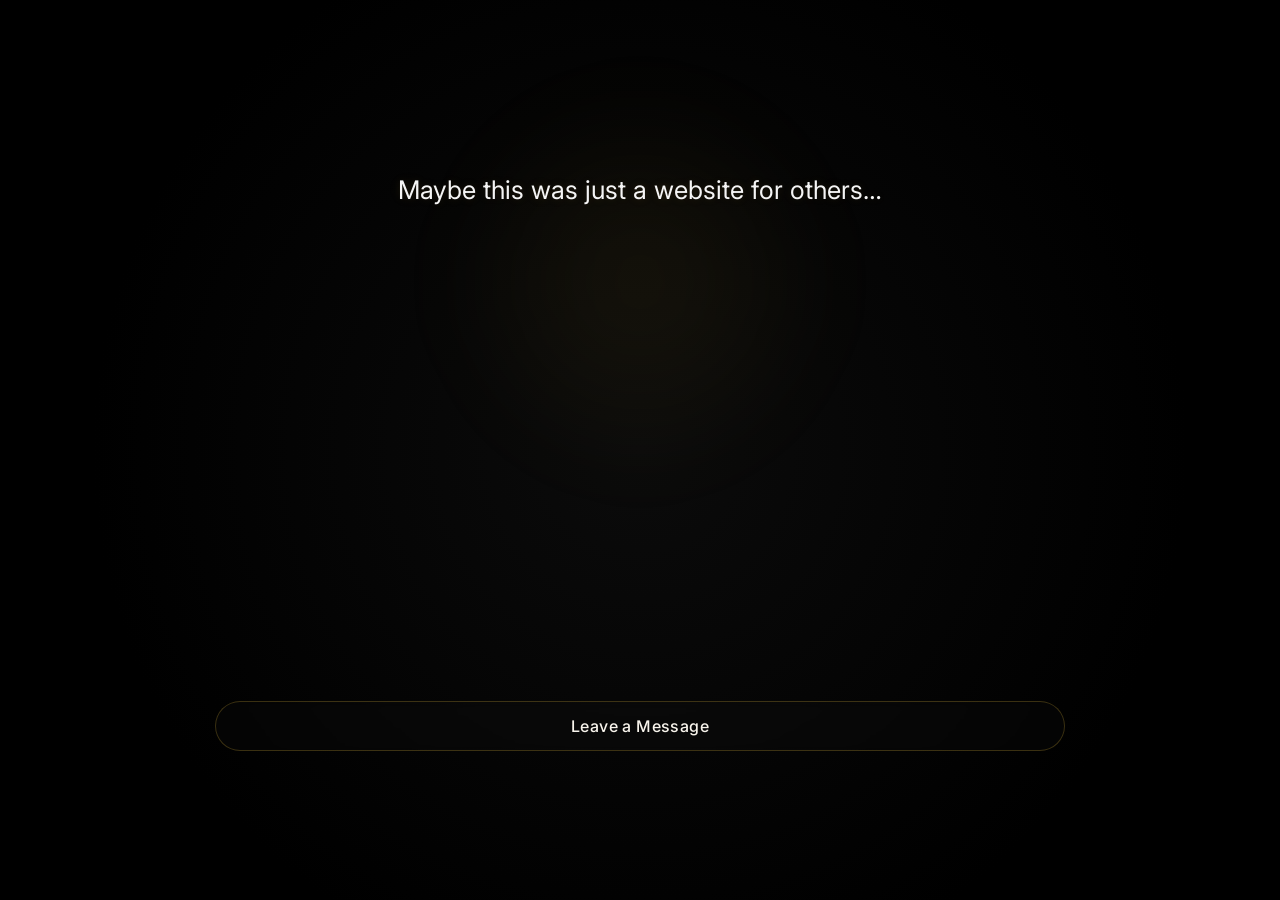
==== commit 6babca56: "Update final.html" ====
--- a/final.html
+++ b/final.html
@@ -21,7 +21,7 @@
 
     <p class="final-sign">— Your Dever, Swayam 💟</p>
 <div class="buttons">
-  <a href="index.html" class="btn">Return to Home</a>
+  <a href="message.html" class="btn">Leave a Message</a>
 </div>
 
   <script>
